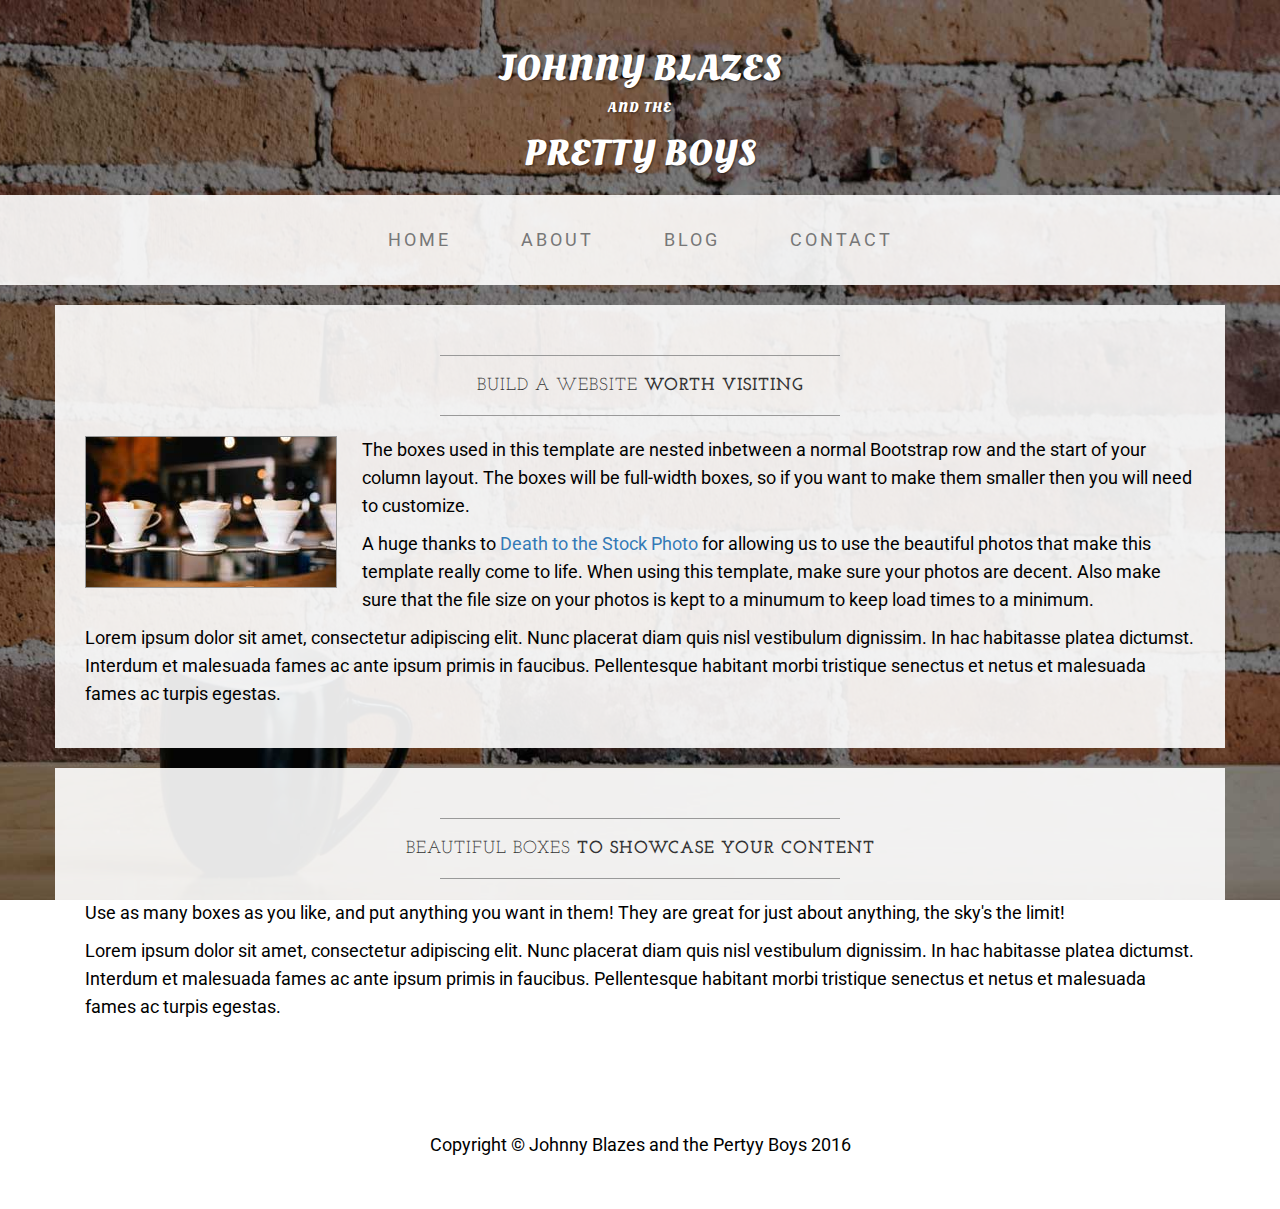
==== index.html @ 62c88c75 "second commit" ====
<!DOCTYPE html>
<html lang="en">

<head>

    <meta charset="utf-8">
    <meta http-equiv="X-UA-Compatible" content="IE=edge">
    <meta name="viewport" content="width=device-width, initial-scale=1">
    <meta name="description" content="">
    <meta name="author" content="">

    <title>Business Casual - Start Bootstrap Theme</title>

    <!-- Bootstrap Core CSS -->
    <link href="css/bootstrap.min.css" rel="stylesheet">

    <!-- Custom CSS -->
    <link href="css/business-casual.css" rel="stylesheet">

    <!-- Fonts -->
    <link href="http://fonts.googleapis.com/css?family=Open+Sans:300italic,400italic,600italic,700italic,800italic,400,300,600,700,800" rel="stylesheet" type="text/css">
    <link href="http://fonts.googleapis.com/css?family=Josefin+Slab:100,300,400,600,700,100italic,300italic,400italic,600italic,700italic" rel="stylesheet" type="text/css">
    <link href='https://fonts.googleapis.com/css?family=Roboto:400,500,700|Oleo+Script:400,700' rel='stylesheet' type='text/css'>


    <!-- HTML5 Shim and Respond.js IE8 support of HTML5 elements and media queries -->
    <!-- WARNING: Respond.js doesn't work if you view the page via file:// -->
    <!--[if lt IE 9]>
        <script src="https://oss.maxcdn.com/libs/html5shiv/3.7.0/html5shiv.js"></script>
        <script src="https://oss.maxcdn.com/libs/respond.js/1.4.2/respond.min.js"></script>
    <![endif]-->

</head>

<body>

    <div class="brand">
    <h1>Johnny Blazes</h1>
    <h5>and the</h5> 
    <h1>Pretty Boys</h1>
    </div>

    <!-- Navigation -->
    <nav class="navbar navbar-default" role="navigation">
        <div class="container">
            <!-- Brand and toggle get grouped for better mobile display -->
            <div class="navbar-header">
                <button type="button" class="navbar-toggle" data-toggle="collapse" data-target="#bs-example-navbar-collapse-1">
                    <span class="sr-only">Toggle navigation</span>
                    <span class="icon-bar"></span>
                    <span class="icon-bar"></span>
                    <span class="icon-bar"></span>
                </button>
                <!-- navbar-brand is hidden on larger screens, but visible when the menu is collapsed -->
                <a class="navbar-brand" href="index.html">Johnny Blazes and the Pretty Boys</a>
            </div>
            <!-- Collect the nav links, forms, and other content for toggling -->
            <div class="collapse navbar-collapse" id="bs-example-navbar-collapse-1">
                <ul class="nav navbar-nav">
                    <li>
                        <a href="index.html">Home</a>
                    </li>
                    <li>
                        <a href="about.html">About</a>
                    </li>
                    <li>
                        <a href="blog.html">Blog</a>
                    </li>
                    <li>
                        <a href="contact.html">Contact</a>
                    </li>
                </ul>
            </div>
            <!-- /.navbar-collapse -->
        </div>
        <!-- /.container -->
    </nav>

    <div class="container">


        <div class="row">
            <div class="box">
                <div class="col-lg-12">
                    <hr>
                    <h2 class="intro-text text-center">Build a website
                        <strong>worth visiting</strong>
                    </h2>
                    <hr>
                    <img class="img-responsive img-border img-left" src="img/intro-pic.jpg" alt="">
                    <hr class="visible-xs">
                    <p>The boxes used in this template are nested inbetween a normal Bootstrap row and the start of your column layout. The boxes will be full-width boxes, so if you want to make them smaller then you will need to customize.</p>
                    <p>A huge thanks to <a href="http://join.deathtothestockphoto.com/" target="_blank">Death to the Stock Photo</a> for allowing us to use the beautiful photos that make this template really come to life. When using this template, make sure your photos are decent. Also make sure that the file size on your photos is kept to a minumum to keep load times to a minimum.</p>
                    <p>Lorem ipsum dolor sit amet, consectetur adipiscing elit. Nunc placerat diam quis nisl vestibulum dignissim. In hac habitasse platea dictumst. Interdum et malesuada fames ac ante ipsum primis in faucibus. Pellentesque habitant morbi tristique senectus et netus et malesuada fames ac turpis egestas.</p>
                </div>
            </div>
        </div>

        <div class="row">
            <div class="box">
                <div class="col-lg-12">
                    <hr>
                    <h2 class="intro-text text-center">Beautiful boxes
                        <strong>to showcase your content</strong>
                    </h2>
                    <hr>
                    <p>Use as many boxes as you like, and put anything you want in them! They are great for just about anything, the sky's the limit!</p>
                    <p>Lorem ipsum dolor sit amet, consectetur adipiscing elit. Nunc placerat diam quis nisl vestibulum dignissim. In hac habitasse platea dictumst. Interdum et malesuada fames ac ante ipsum primis in faucibus. Pellentesque habitant morbi tristique senectus et netus et malesuada fames ac turpis egestas.</p>
                </div>
            </div>
        </div>

    </div>
    <!-- /.container -->

    <footer>
        <div class="container">
            <div class="row">
                <div class="col-lg-12 text-center">
                    <p>Copyright &copy; Johnny Blazes and the Pertyy Boys 2016</p>
                </div>
            </div>
        </div>
    </footer>

    <!-- jQuery -->
    <script src="js/jquery.js"></script>

    <!-- Bootstrap Core JavaScript -->
    <script src="js/bootstrap.min.js"></script>

    <!-- Script to Activate the Carousel -->
    <script>
    $('.carousel').carousel({
        interval: 5000 //changes the speed
    })
    </script>

</body>

</html>
---- css/business-casual.css ----
/*!
 * Start Bootstrap - Business Casual Bootstrap Theme (http://startbootstrap.com)
 * Code licensed under the Apache License v2.0.
 * For details, see http://www.apache.org/licenses/LICENSE-2.0.
 */

body {
    font-family: "Roboto","Open Sans","Helvetica Neue",Helvetica,Arial,sans-serif;
    background: url('../img/bg.jpg') no-repeat center center fixed;
    -webkit-background-size: cover;
    -moz-background-size: cover;
    background-size: cover;
    -o-background-size: cover;
}

h1,
h2,
h3,
h4,
h5,
h6 {
    text-transform: uppercase;
    font-family: "Josefin Slab","Helvetica Neue",Helvetica,Arial,sans-serif;
    font-weight: 700;
    letter-spacing: 1px;
}

.brand h1,
.brand h2,
.brand h3,
.brand h4,
.brand h5,
.brand h6 {
    font-family: "Oleo Script","Helvetica Neue",Helvetica,Arial,sans-serif;
    font-weight: 700;
    letter-spacing: 1px;
}

p {
    font-size: 1.25em;
    line-height: 1.6;
    color: #000;
}

hr {
    max-width: 400px;
    border-color: #999999;
}

.brand,
.address-bar {
    display: none;
}

.navbar-brand {
    text-transform: uppercase;
    font-weight: 900;
    letter-spacing: 2px;
}

.navbar-nav {
    text-transform: uppercase;
    font-weight: 400;
    letter-spacing: 3px;
}

.img-full {
    min-width: 100%;
}

.brand-before,
.brand-name {
    text-transform: capitalize;
}

.brand-before {
    margin: 15px 0;
}

.brand-name {
    margin: 0;
    font-size: 4em;
}

.tagline-divider {
    margin: 15px auto 3px;
    max-width: 250px;
    border-color: #999999;
}

.box {
    margin-bottom: 20px;
    padding: 30px 15px;
    background: #fff;
    background: rgba(255,255,255,0.9);
}

.intro-text {
    text-transform: uppercase;
    font-size: 1.25em;
    font-weight: 400;
    letter-spacing: 1px;
}

.img-border {
    float: none;
    margin: 0 auto 0;
    border: #999999 solid 1px;
}

.img-left {
    float: none;
    margin: 0 auto 0;
}

footer {
    background: #fff;
    background: rgba(255,255,255,0.9);
}

footer p {
    margin: 0;
    padding: 50px 0;
}

@media screen and (min-width:768px) {
    .brand {
        display: inherit;
        margin: 0;
        padding: 30px 0 10px;
        text-align: center;
        text-shadow: 1px 1px 2px rgba(0,0,0,0.5);
        font-family: "Oleo Script","Helvetica Neue",Helvetica,Arial,sans-serif;
        font-size: 5em;
        font-weight: 700;
        line-height: normal;
        color: #fff;
    }

    .top-divider {
        margin-top: 0;
    }

    .img-left {
        float: left;
        margin-right: 25px;
    }

    .address-bar {
        display: inherit;
        margin: 0;
        padding: 0 0 40px;
        text-align: center;
        text-shadow: 1px 1px 2px rgba(0,0,0,0.5);
        text-transform: uppercase;
        font-size: 1.25em;
        font-weight: 400;
        letter-spacing: 3px;
        color: #fff;
    }

    .navbar {
        border-radius: 0;
    }

    .navbar-header {
        display: none;
    }

    .navbar {
        min-height: 0;
    }

    .navbar-default {
        border: none;
        background: #fff;
        background: rgba(255,255,255,0.9);
    }

    .nav>li>a {
        padding: 35px;
    }

    .navbar-nav>li>a {
        line-height: normal;
    }

    .navbar-nav {
        display: table;
        float: none;
        margin: 0 auto;
        table-layout: fixed;
        font-size: 1.25em;
    }
}

@media screen and (min-width:1200px) {
    .box:after {
        content: '';
        display: table;
        clear: both;
    }
}
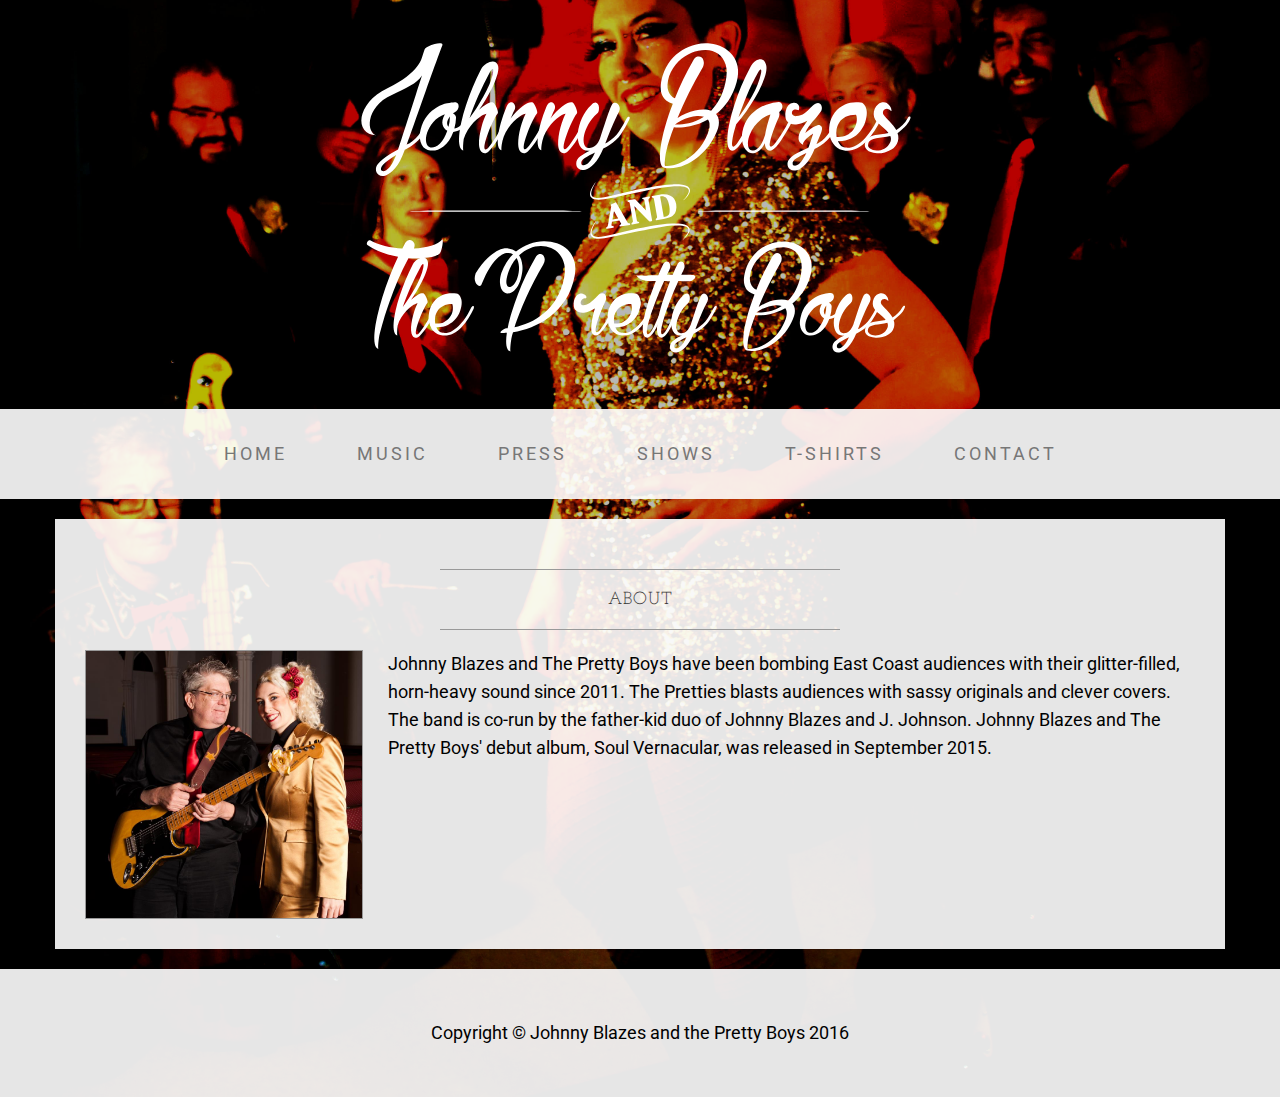
==== commit 190f216b: "Added logo, changed background" ====
--- a/index.html
+++ b/index.html
@@ -9,7 +9,7 @@
     <meta name="description" content="">
     <meta name="author" content="">
 
-    <title>Business Casual - Start Bootstrap Theme</title>
+    <title>Johnny Blazes and the Pretty Boys</title>
 
     <!-- Bootstrap Core CSS -->
     <link href="css/bootstrap.min.css" rel="stylesheet">
@@ -34,11 +34,7 @@
 
 <body>
 
-    <div class="brand">
-    <h1>Johnny Blazes</h1>
-    <h5>and the</h5> 
-    <h1>Pretty Boys</h1>
-    </div>
+    <div class="brand"  id="logodiv"></div>
 
     <!-- Navigation -->
     <nav class="navbar navbar-default" role="navigation">
@@ -55,22 +51,29 @@
                 <a class="navbar-brand" href="index.html">Johnny Blazes and the Pretty Boys</a>
             </div>
             <!-- Collect the nav links, forms, and other content for toggling -->
-            <div class="collapse navbar-collapse" id="bs-example-navbar-collapse-1">
+	    <div class="collapse navbar-collapse" id="bs-example-navbar-collapse-1">
                 <ul class="nav navbar-nav">
                     <li>
                         <a href="index.html">Home</a>
                     </li>
                     <li>
-                        <a href="about.html">About</a>
+                        <a href="http://johnnyblazes.bandcamp.com">Music</a>
                     </li>
                     <li>
-                        <a href="blog.html">Blog</a>
+                        <a href="press.html">Press</a>
+                    </li>
+                    <li>
+                        <a href="shows.html">Shows</a>
+                    </li>
+                    <li>
+                        <a href="tshirt-preorders.html">T-Shirts</a>
                     </li>
                     <li>
                         <a href="contact.html">Contact</a>
                     </li>
                 </ul>
             </div>
+
             <!-- /.navbar-collapse -->
         </div>
         <!-- /.container -->
@@ -83,32 +86,15 @@
             <div class="box">
                 <div class="col-lg-12">
                     <hr>
-                    <h2 class="intro-text text-center">Build a website
-                        <strong>worth visiting</strong>
-                    </h2>
+                    <h2 class="intro-text text-center">About </h2>
                     <hr>
-                    <img class="img-responsive img-border img-left" src="img/intro-pic.jpg" alt="">
+                    <img class="img-responsive img-border img-left" src="img/jb-pops.jpg" width=25% alt="">
                     <hr class="visible-xs">
-                    <p>The boxes used in this template are nested inbetween a normal Bootstrap row and the start of your column layout. The boxes will be full-width boxes, so if you want to make them smaller then you will need to customize.</p>
-                    <p>A huge thanks to <a href="http://join.deathtothestockphoto.com/" target="_blank">Death to the Stock Photo</a> for allowing us to use the beautiful photos that make this template really come to life. When using this template, make sure your photos are decent. Also make sure that the file size on your photos is kept to a minumum to keep load times to a minimum.</p>
-                    <p>Lorem ipsum dolor sit amet, consectetur adipiscing elit. Nunc placerat diam quis nisl vestibulum dignissim. In hac habitasse platea dictumst. Interdum et malesuada fames ac ante ipsum primis in faucibus. Pellentesque habitant morbi tristique senectus et netus et malesuada fames ac turpis egestas.</p>
+                    <p>Johnny Blazes and The Pretty Boys have been bombing East Coast audiences with their glitter-filled, horn-heavy sound since 2011. The Pretties blasts audiences with sassy originals and clever covers. The band is co-run by the father-kid duo of Johnny Blazes and J. Johnson. Johnny Blazes and The Pretty Boys' debut album, Soul Vernacular, was released in September 2015.  </p>
                 </div>
             </div>
         </div>
 
-        <div class="row">
-            <div class="box">
-                <div class="col-lg-12">
-                    <hr>
-                    <h2 class="intro-text text-center">Beautiful boxes
-                        <strong>to showcase your content</strong>
-                    </h2>
-                    <hr>
-                    <p>Use as many boxes as you like, and put anything you want in them! They are great for just about anything, the sky's the limit!</p>
-                    <p>Lorem ipsum dolor sit amet, consectetur adipiscing elit. Nunc placerat diam quis nisl vestibulum dignissim. In hac habitasse platea dictumst. Interdum et malesuada fames ac ante ipsum primis in faucibus. Pellentesque habitant morbi tristique senectus et netus et malesuada fames ac turpis egestas.</p>
-                </div>
-            </div>
-        </div>
 
     </div>
     <!-- /.container -->
@@ -117,7 +103,7 @@
         <div class="container">
             <div class="row">
                 <div class="col-lg-12 text-center">
-                    <p>Copyright &copy; Johnny Blazes and the Pertyy Boys 2016</p>
+                    <p>Copyright &copy; Johnny Blazes and the Pretty Boys 2016</p>
                 </div>
             </div>
         </div>
@@ -135,6 +121,7 @@
         interval: 5000 //changes the speed
     })
     </script>
+    <script src="js/jb.js"></script>
 
 </body>
 
--- a/css/business-casual.css
+++ b/css/business-casual.css
@@ -6,7 +6,7 @@
 
 body {
     font-family: "Roboto","Open Sans","Helvetica Neue",Helvetica,Arial,sans-serif;
-    background: url('../img/bg.jpg') no-repeat center center fixed;
+    background: url('../img/jbatpb.jpg') no-repeat center center fixed;
     -webkit-background-size: cover;
     -moz-background-size: cover;
     background-size: cover;
@@ -50,6 +50,14 @@
 .brand,
 .address-bar {
     display: none;
+}
+
+/* jmj customization */
+
+#logodiv {
+    height: 50%;
+    width: 50%;
+    margin: 0 auto;
 }
 
 .navbar-brand {
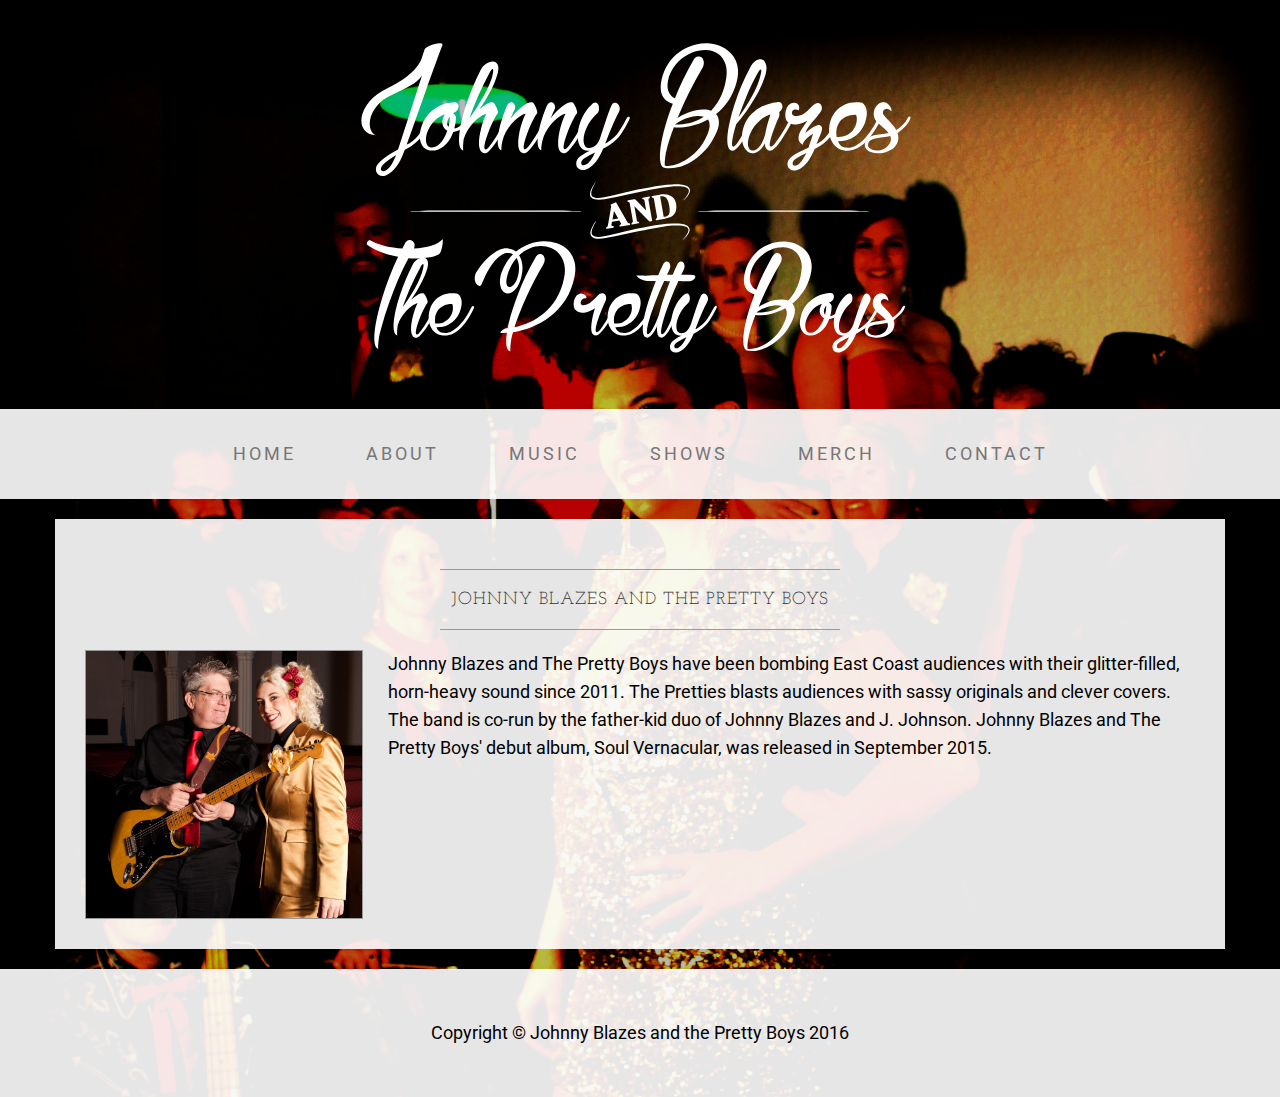
==== commit d90dfca6: "Johnny edits" ====
--- a/index.html
+++ b/index.html
@@ -57,16 +57,16 @@
                         <a href="index.html">Home</a>
                     </li>
                     <li>
-                        <a href="http://johnnyblazes.bandcamp.com">Music</a>
+                        <a href="about.html">About</a>
                     </li>
                     <li>
-                        <a href="press.html">Press</a>
+                        <a href="http://johnnyblazes.bandcamp.com">Music</a>
                     </li>
                     <li>
                         <a href="shows.html">Shows</a>
                     </li>
                     <li>
-                        <a href="tshirt-preorders.html">T-Shirts</a>
+                        <a href="tshirt-preorders.html">Merch</a>
                     </li>
                     <li>
                         <a href="contact.html">Contact</a>
@@ -86,7 +86,7 @@
             <div class="box">
                 <div class="col-lg-12">
                     <hr>
-                    <h2 class="intro-text text-center">About </h2>
+                    <h2 class="intro-text text-center">Johnny Blazes and the Pretty Boys</h2>
                     <hr>
                     <img class="img-responsive img-border img-left" src="img/jb-pops.jpg" width=25% alt="">
                     <hr class="visible-xs">
--- a/css/business-casual.css
+++ b/css/business-casual.css
@@ -6,7 +6,7 @@
 
 body {
     font-family: "Roboto","Open Sans","Helvetica Neue",Helvetica,Arial,sans-serif;
-    background: url('../img/jbatpb.jpg') no-repeat center center fixed;
+    background: url('../img/jbatpb.jpg') no-repeat top center fixed;
     -webkit-background-size: cover;
     -moz-background-size: cover;
     background-size: cover;
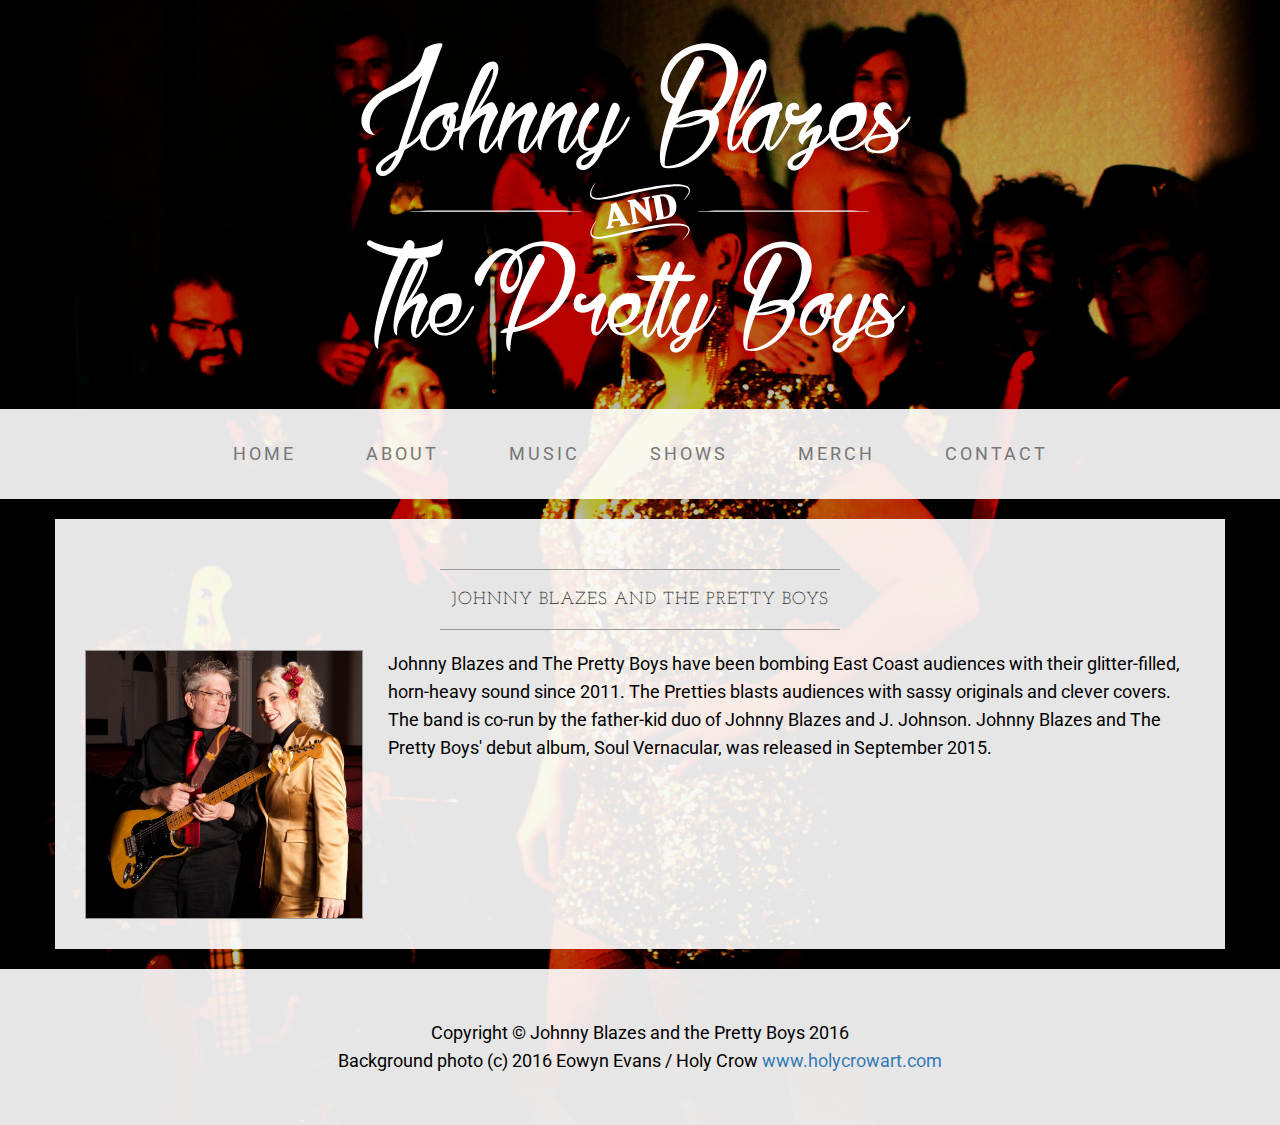
==== commit 53eaed97: "Further edits from Johnny" ====
--- a/index.html
+++ b/index.html
@@ -103,7 +103,8 @@
         <div class="container">
             <div class="row">
                 <div class="col-lg-12 text-center">
-                    <p>Copyright &copy; Johnny Blazes and the Pretty Boys 2016</p>
+                    <p>Copyright &copy; Johnny Blazes and the Pretty Boys 2016<br/>
+                    Background photo (c) 2016 Eowyn Evans / Holy Crow <a href="http://www.holycrowart.com/">www.holycrowart.com</a></p>
                 </div>
             </div>
         </div>
--- a/css/business-casual.css
+++ b/css/business-casual.css
@@ -58,6 +58,10 @@
     height: 50%;
     width: 50%;
     margin: 0 auto;
+}
+
+.nodot {
+    list-style-type: none;
 }
 
 .navbar-brand {
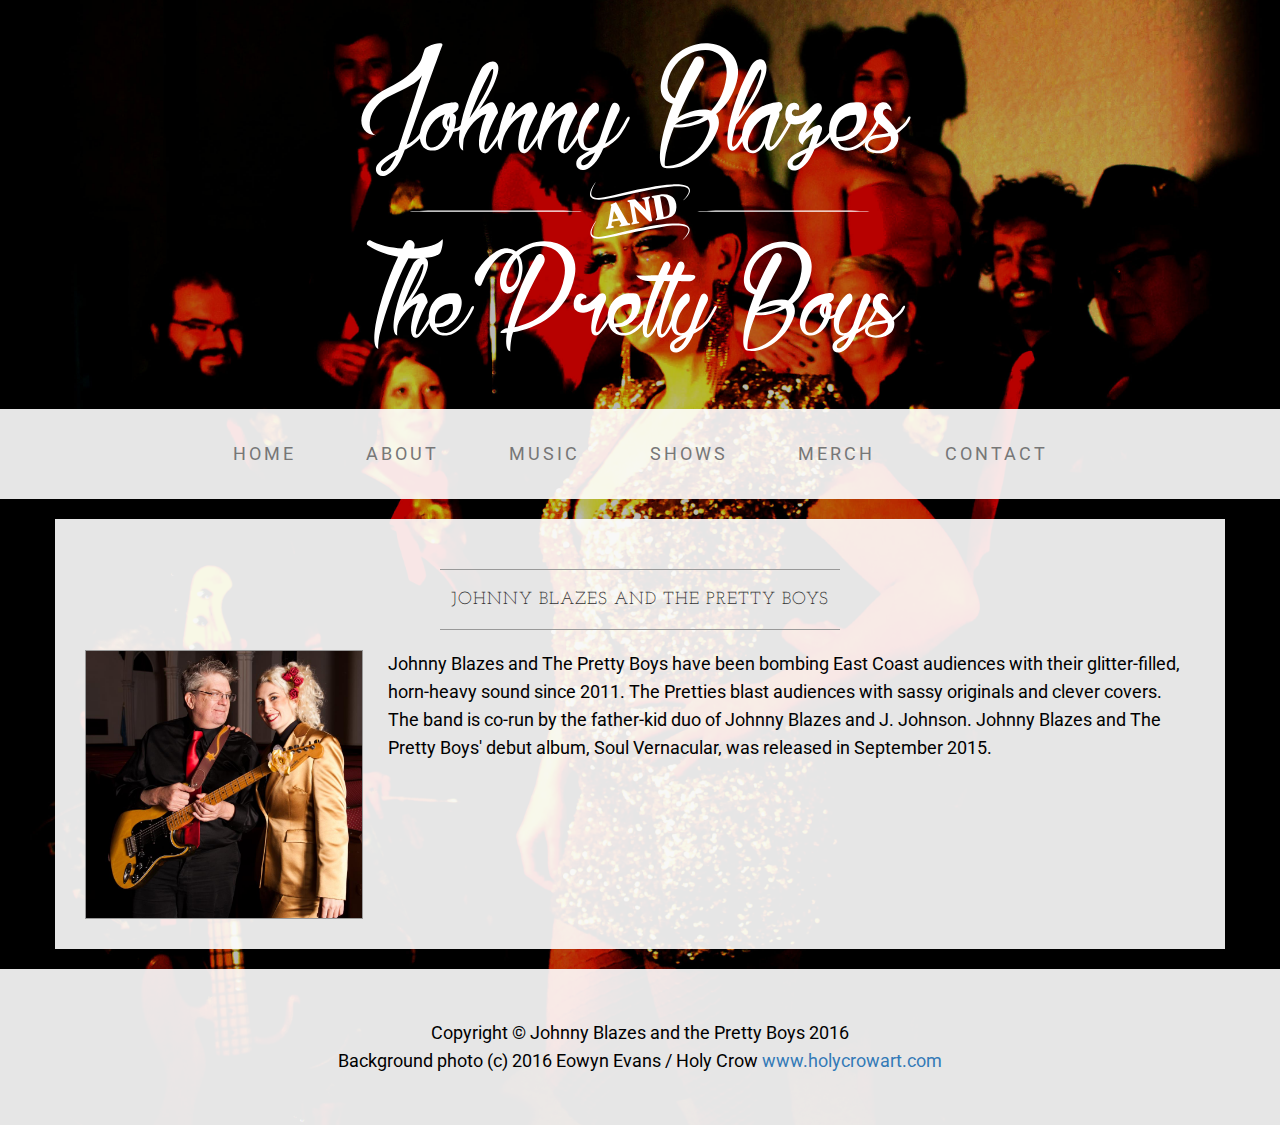
==== commit 3c5f3e01: "small tweak age some more" ====
--- a/index.html
+++ b/index.html
@@ -90,7 +90,7 @@
                     <hr>
                     <img class="img-responsive img-border img-left" src="img/jb-pops.jpg" width=25% alt="">
                     <hr class="visible-xs">
-                    <p>Johnny Blazes and The Pretty Boys have been bombing East Coast audiences with their glitter-filled, horn-heavy sound since 2011. The Pretties blasts audiences with sassy originals and clever covers. The band is co-run by the father-kid duo of Johnny Blazes and J. Johnson. Johnny Blazes and The Pretty Boys' debut album, Soul Vernacular, was released in September 2015.  </p>
+                    <p>Johnny Blazes and The Pretty Boys have been bombing East Coast audiences with their glitter-filled, horn-heavy sound since 2011. The Pretties blast audiences with sassy originals and clever covers. The band is co-run by the father-kid duo of Johnny Blazes and J. Johnson. Johnny Blazes and The Pretty Boys' debut album, Soul Vernacular, was released in September 2015.  </p>
                 </div>
             </div>
         </div>
